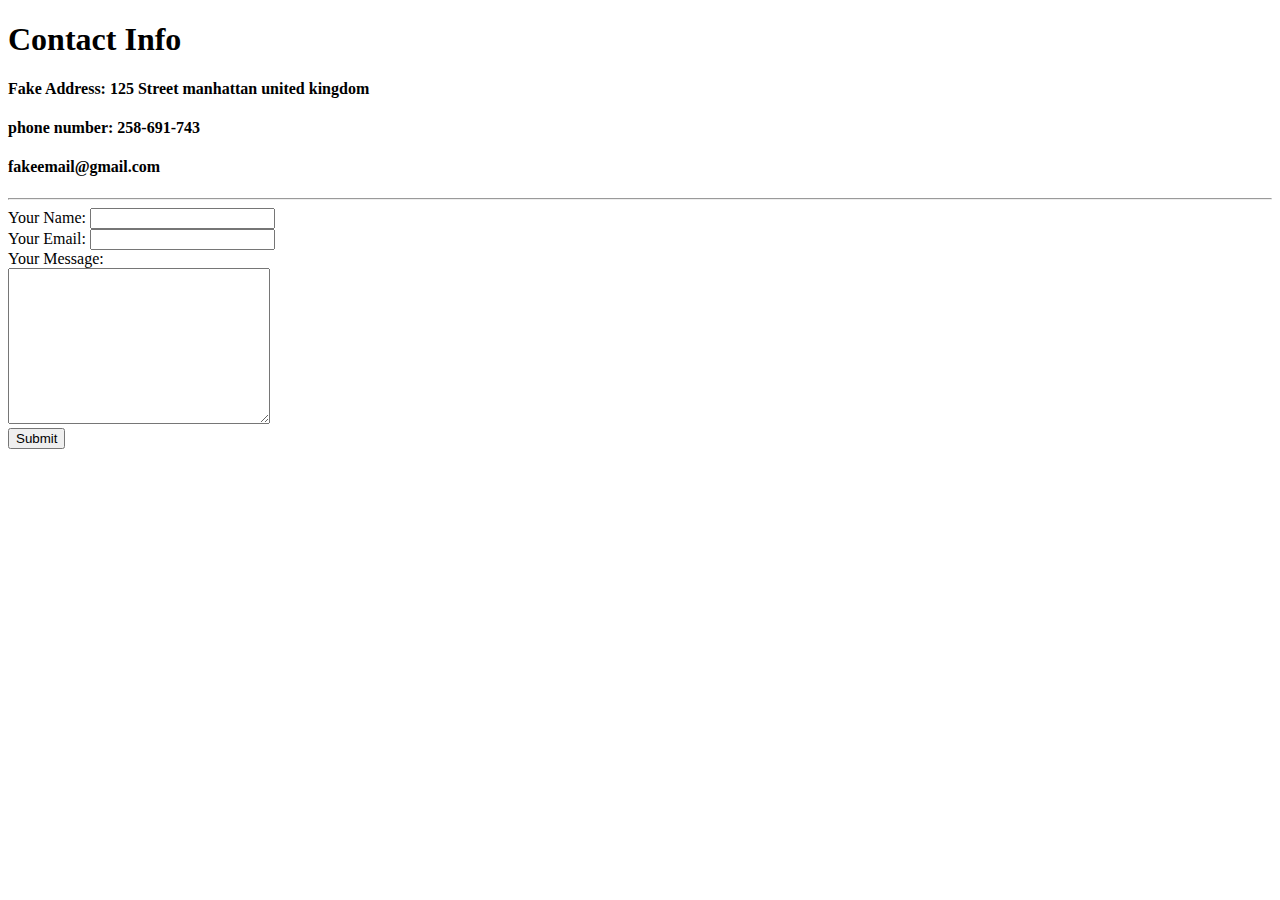
==== contact-me.html @ fafed6cf "add initial CV website files" ====
<!DOCTYPE html>
<html lang="en">
<head>
    <meta charset="UTF-8">
    <meta http-equiv="X-UA-Compatible" content="IE=edge">
    <meta name="viewport" content="width=device-width, initial-scale=1.0">
    <title>Contact Me</title>
</head>
<body>
    <h1>Contact Info</h1>
    <h4>Fake Address: 125 Street manhattan united kingdom</h4>
    <h4>phone number: 258-691-743</h4>
    <h4>fakeemail@gmail.com</h4>
    <hr>
    <form action="mailto:andrew.kamel.1997@gmail.com" method="post" enctype="text/plain">
        <label>Your Name: </label>
        <input type="text" name="yourName" value=""><br>
        <label>Your Email: </label>
        <input type="email" name="yourEmail" value=""><br>
        <label>Your Message: </label><br>
        <textarea name="yourMessage" cols="30" rows="10"></textarea><br>
        <input type="submit">
    </form>
    
</body>
</html>
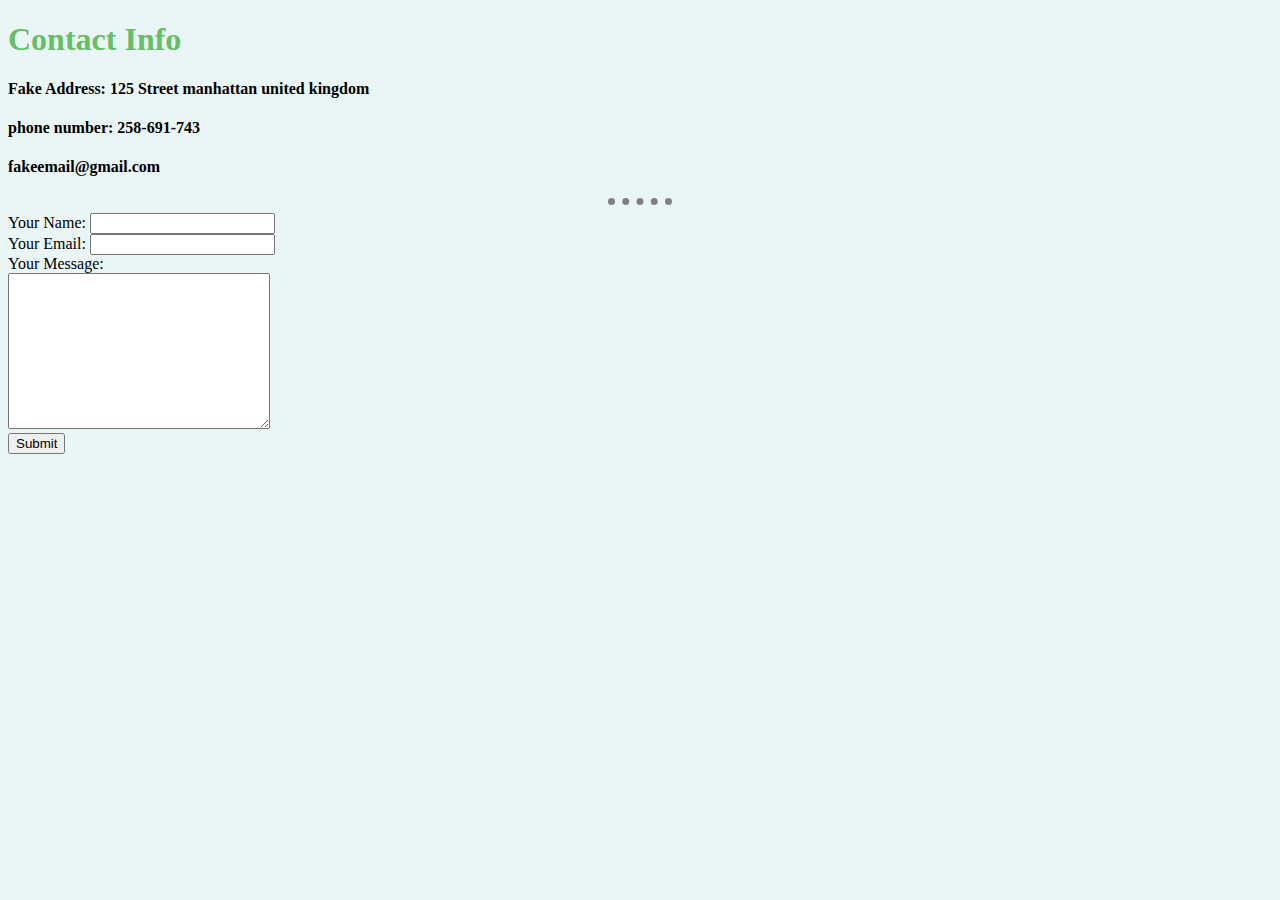
==== commit f240ca88: "Update contact-me.html" ====
--- a/contact-me.html
+++ b/contact-me.html
@@ -5,6 +5,7 @@
     <meta http-equiv="X-UA-Compatible" content="IE=edge">
     <meta name="viewport" content="width=device-width, initial-scale=1.0">
     <title>Contact Me</title>
+    <link rel="stylesheet" href="css/styles.css">
 </head>
 <body>
     <h1>Contact Info</h1>
@@ -23,4 +24,4 @@
     </form>
     
 </body>
-</html>+</html>
--- a/css/styles.css
+++ b/css/styles.css
@@ -0,0 +1,21 @@
+body{
+    background-color: #eaf6f6;
+}
+hr{
+    border-color: grey;
+    border-style: none;
+    border-top-style: dotted;
+    width: 5%;
+    border-width: 7px;
+}
+h1, h3, a{
+    color: #66bf66;
+}
+img{
+    width: 80%;
+    height: 70%;
+    border-radius: 100px;
+}
+#personalInfo{
+    text-align: center;
+}
